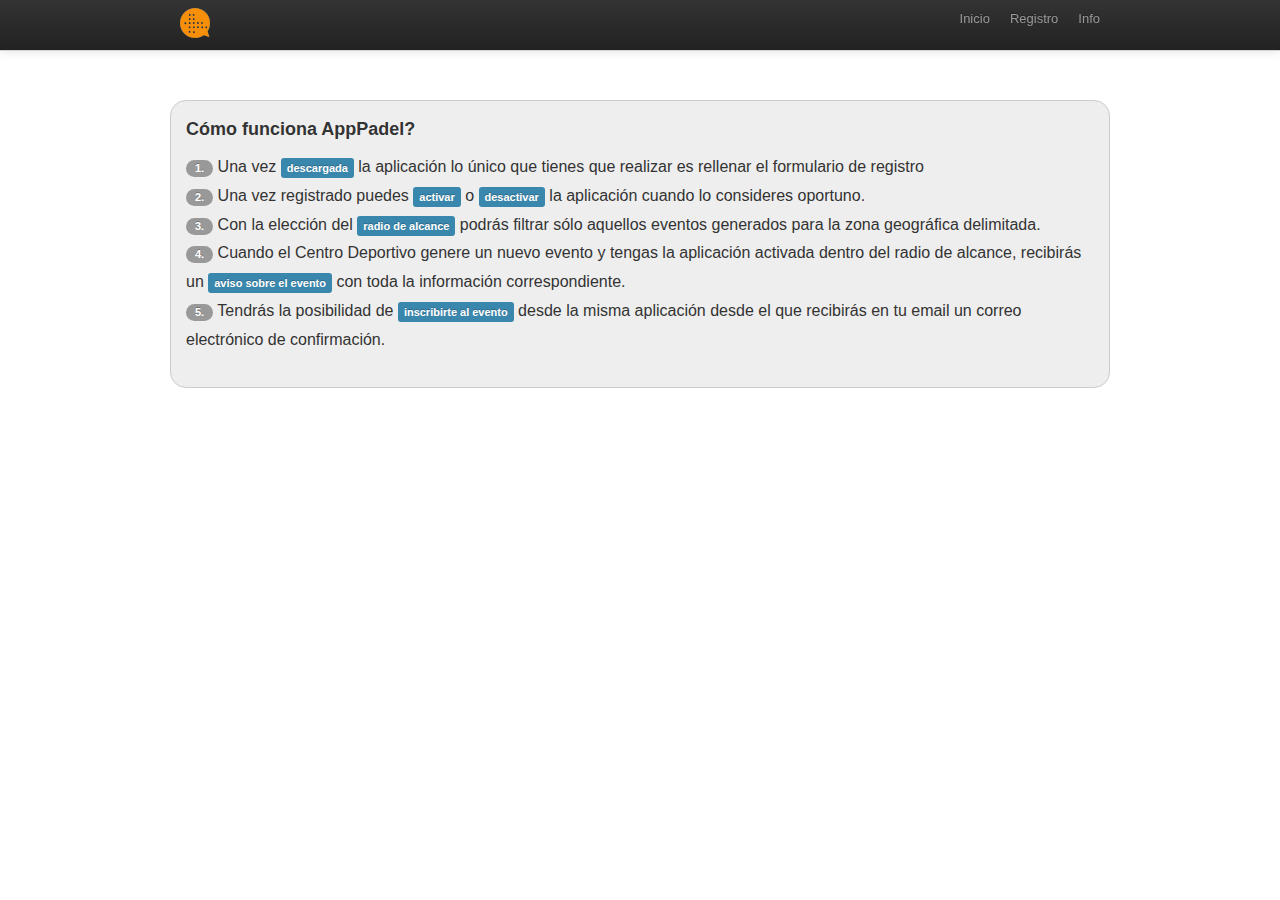
==== info.html @ 816a778a "Primer commit apppadel" ====
<!DOCTYPE html>
<html lang="es">
<head>

  <title>AppPadel</title>

  <meta charset="utf-8">
  <meta name="description" content="Inscripción y seguimiento de eventos padel">
  <meta name="keywords" content="skootik S.L., AppPadel, eventos">
  <meta name="author" content="Unai Martinez de Lizarduy">
  <meta name="viewport" content="width=device-width" />

  <link href="css/style.css" rel="stylesheet">
  <link href="css/bootstrap.css" rel="stylesheet">
  <link href="css/bootstrap-responsive.css" rel="stylesheet">
  <link href="css/bootstrap.min.css" rel="stylesheet" type="text/css" />
  <link href="css/bootstrap-responsive.min.css" rel="stylesheet" type="text/css" />
  <link href="css/styles.css" rel="stylesheet" type="text/css" />
  <link href="css/media-queries.css" rel="stylesheet" type="text/css" />
  <link rel="shortcut icon" href="favicon.ico" type="image/x-icon">
  
  <script src="js/jquery-1.9.1.min.js"></script>
  <script src="js/jquery.validate.js"></script>
  <script src="js/formulario.js"></script>
</head>

    <body data-spy="scroll">
  <!-- TOP MENU NAVIGATION -->
  <div class="navbar navbar-fixed-top">
    <div class="navbar-inner">
      <div class="container">

        <a class="brand pull-left" href="#">
          <img src="img/icon.png">
        </a>

        <a class="btn btn-navbar" data-toggle="collapse" data-target=".nav-collapse">
          <span class="icon-bar"></span>
          <span class="icon-bar"></span>
          <span class="icon-bar"></span>
        </a>

        <div class="nav-collapse collapse">
          <ul id="nav-list" class="nav pull-right">
            <li><a href="index.html">Inicio</a></li>
            <li><a href="registro.html">Registro</a></li>
            <li><a href="info.html">Info</a></li>
          </ul>
        </div>
      </div>
    </div>
  </div>

  <div class="container content container-fluid" id="home">
    <div class="row-fluid">  
      <div class="span12">
       <div class="hero-unit">
        <h3>Cómo funciona AppPadel?</h3>
        <p><span class="badge">1.</span> Una vez <span class="label label-info">descargada</span> la aplicación lo único que tienes que realizar es rellenar el formulario de registro</span></br>
        <span class="badge">2.</span> Una vez registrado puedes <span class="label label-info">activar</span> o <span class="label label-info">desactivar</span> la aplicación cuando lo consideres oportuno.</br>
        <span class="badge">3.</span> Con la elección del <span class="label label-info">radio de alcance</span> podrás filtrar sólo aquellos eventos generados para la zona geográfica delimitada.</br>
        <span class="badge">4.</span> Cuando el Centro Deportivo genere un nuevo evento y tengas la aplicación activada dentro del radio de alcance, recibirás un <span class="label label-info">aviso sobre el evento</span> con toda la información correspondiente.</br>
        <span class="badge">5.</span> Tendrás la posibilidad de <span class="label label-info">inscribirte al evento</span> desde la misma aplicación desde el que recibirás en tu email un correo electrónico de confirmación.
        </p>
        </p>
      </div>         
    </div>
  </div>
</div>
<script src="http://code.jquery.com/jquery-1.7.2.min.js"></script>
<script src="js/bootstrap.min.js"></script>
<script src="js/bootstrap-collapse.js"></script>
<script src="js/bootstrap-scrollspy.js"></script>
<script src="fancybox/jquery.mousewheel-3.0.4.pack.js"></script>
<script src="fancybox/jquery.fancybox-1.3.4.pack.js"></script>
<script src="js/init.js"></script>
</body>
</html>
---- css/style.css ----
/*
Autor: Juan Carlos Rivera Poccomo
Web: http://starkcode.blogspot.com
*/
 
/* # cambiar estilo a error
============================================*/
.controls > .error {
    color: #b94a48;
    display: inline-block;
    *display: inline;
    padding-left: 5px;
    vertical-align: middle;
    *zoom: 1;
}
/* # estilo de pagina
============================================*/
.container  {
    width: 650px;
    margin: auto;
}
h2 {
    text-align: center;
}
---- css/styles.css ----
/*!
 * TrippoApp v1.0
 * Copyright 2012 Trippo, Inc
 * Licensed under CC BY 3.0
 * http://creativecommons.org/licenses/by/3.0/
 *
 */

 
 
 /***** STRUCTURE *****/
 
 body { 
	background: url('../img/bg.png') repeat-x;
	background-color: #fff;
	}
	
	
h1, h2, h3, h4, h5, h6 {
	text-shadow: white 0.02em 0.02em;
	font-family: 'QlassikBold', sans-serif;
	}
	
h2 {
	font-size: 2.3em;
}
 
 .content {
	padding-top:100px;
	font-size: 1.1em;
	line-height: 1.8em;
	}
	
.content p {
	font-size: 1.0em;
	line-height: 1.8em;
	margin-bottom: 1.1em;
	}
	

/***** BODY *****/
	
.page-title {
	padding: 100px 0 30px 0;
	}
	
.arrow-top img {
	margin: -7px 0 0 15px;
	}


	
/***** NAVIGATION BAR *****/

.navbar .brand {
	font-weight: bold;
	color: black;
	text-shadow: 0 1px 0 rgba(255, 255, 255, .1), 0 0 30px rgba(255, 255, 255, .125);
}



/***** HOMEPAGE *****/
	
#details {
	position: relative;
	float: right;
	width: 527px;
	margin-top: 80px;
	padding-left: 20px;
}

#icon {
	position: relative;
	float: left;
	margin-right: 20px;
}

#app-name {
	position: relative;
	float: left;
	margin-top: 20px;
	margin-right: 20px;
}

#app-name h1 {
	font-size: 5.5em;
	font-size: 5.5em;
	color: #ECECEC;
	text-shadow: -1px 0 #B3B3B3, 0 1px #B3B3B3, 1px 0 #B3B3B3, 0 -1px #B3B3B3, #020763 0.03em 0.03em;
	}
	
#version {
	top: 30px;
	position: relative;
	float: left;
}

#tagline {
	font-size: 1.4em;
	margin-top: 6em;
	clear: both;
}

#description {
	margin-top: 2em;
	margin-bottom: 1.8em;
}

#features li {
	background: url('../img/check.png') no-repeat left;
	list-style: none;
	padding-left: 25px;
	margin-left: -23px;
	line-height: 1.7em;
}

.download-box {
	width: 45%;
	float: left;
	padding-top: 20px;
	padding-right: 5%;
	font-size: 0.9em;
	line-height: 1.3em;
	}
	
	
	
/***** ABOUT PAGE *****/

.updates ul {
	list-style: none;
	padding-top: 10px;
	clear: both;
	margin: 0 0 25px 0;
	}
	
.updates ul li {
	margin-bottom: 10px;
	}
	
.updates hr {
	border-top: 1px solid #CCC;
	}
	
.updates .label {
	display: block;
	float: left;
	margin-right: 10px;
}

.version {
	float:left;
	}

.release-date {
	float:right;
	margin-top: 4px;
	color: #999;
	font-size: 0.85em;
	}
	
.new {
  background-color: #3a87ad;
}

.fix {
	background-color: #468847;
	padding: 1px 8px 2px;
	}
	

	
/***** CONTACT *****/

#contact-form {
	border-left: 1px solid #cccccc;
	}
	
#contact-info {
	padding-bottom:20px;
	}
	
	
	
/***** FOOTER *****/

.footer {
	font-size: 0.85em;
	line-height: 1.5em;
	padding: 15px 0;
	border-top: 1px solid #CCC;
}

#copyright {
	float:left;
	}
	
#credits {
	float:right;
	}
#result{
    display:inline;
	color: red;
	font-style:italic;
	}
#ok{
    display:inline;
    padding:0 0 0 10px;	
	color: #00FF00;
	}
---- css/media-queries.css ----
/*!
 * TrippoApp v1.0
 * Copyright 2012 Trippo, Inc
 * Licensed under CC BY 3.0
 * http://creativecommons.org/licenses/by/3.0/
 *
 */

 
@media screen and (max-width: 979px) and (min-width: 768px) {

.content {
	padding-top: 20px;
	}
	
.hidden-desktop {
	display: none!important;
	}

.visible-desktop {
	display: inherit!important;
	}
	
#version {
	display: none;
	}
	
}


@media screen and (max-width: 767px) {

/***** STRUCTURE *****/

.content {
	padding-top: 0px;
	}
	
.page-title {
	padding: 30px 0;
	}


/***** HOME *****/

#app-name {
	text-align: center;
	float: none;
	}

#tagline {
	text-align: center;
	margin-top: 2em;
	}
	
#version {
	display: none;
	}
	
#phones {
	text-align: center;
	margin-top: 20px;
	}
	
#description {
	margin-top: 0px;
	}
	
.hidden-phone {
	display: inherit!important;
}

.visible-phone {
	display:none!important;
}

/***** SCREENSHOTS *****/

.thumbnails .span3, .thumbnails .span3:first-child {
	width: 40%;
	float: left;
	margin: 1% 5%;
	}
	
/***** CONTACT *****/

#contact-info {
	padding-bottom:40px;
	}
	
#contact-form {
	border-left: none;
	}

	
.form-horizontal .control-label {
	width: 90px;
	}

.form-horizontal .form-actions {
	padding-left: 100px;
	}
	
#credits {
	float: right;
	}
	
}

@media screen and (max-width: 480px) {

#version {
	display: none;
	}

.version {
	float:none;
	}

.release-date {
	float: none;
	}
	

.form-horizontal .controls {
	margin-left: 0px;
	}
	
.form-horizontal .control-label {
	width: 90px;
	}

.form-horizontal .form-actions {
	padding-left: 0px;
	}
	
#credits {
	float: left;
	}
	
.hidden-phone {
	display: none!important;
}

.visible-phone {
	display:inherit!important;
}
	
}
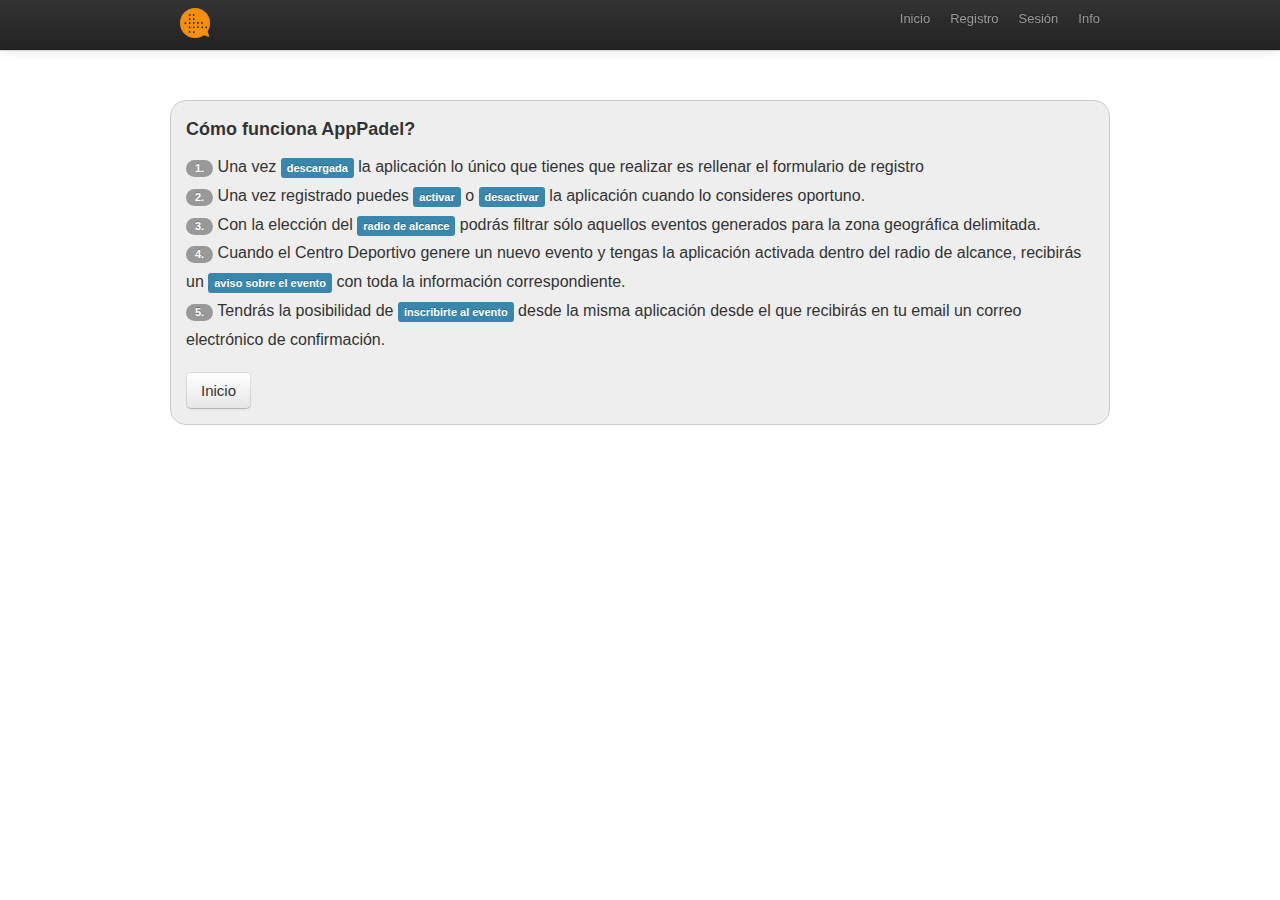
==== commit 59625874: "Version con registro e inicio de sesion" ====
--- a/info.html
+++ b/info.html
@@ -24,7 +24,7 @@
   <script src="js/formulario.js"></script>
 </head>
 
-    <body data-spy="scroll">
+<body data-spy="scroll">
   <!-- TOP MENU NAVIGATION -->
   <div class="navbar navbar-fixed-top">
     <div class="navbar-inner">
@@ -44,6 +44,7 @@
           <ul id="nav-list" class="nav pull-right">
             <li><a href="index.html">Inicio</a></li>
             <li><a href="registro.html">Registro</a></li>
+            <li><a href="sesion.html">Sesión</a></li>
             <li><a href="info.html">Info</a></li>
           </ul>
         </div>
@@ -57,12 +58,12 @@
        <div class="hero-unit">
         <h3>Cómo funciona AppPadel?</h3>
         <p><span class="badge">1.</span> Una vez <span class="label label-info">descargada</span> la aplicación lo único que tienes que realizar es rellenar el formulario de registro</span></br>
-        <span class="badge">2.</span> Una vez registrado puedes <span class="label label-info">activar</span> o <span class="label label-info">desactivar</span> la aplicación cuando lo consideres oportuno.</br>
-        <span class="badge">3.</span> Con la elección del <span class="label label-info">radio de alcance</span> podrás filtrar sólo aquellos eventos generados para la zona geográfica delimitada.</br>
-        <span class="badge">4.</span> Cuando el Centro Deportivo genere un nuevo evento y tengas la aplicación activada dentro del radio de alcance, recibirás un <span class="label label-info">aviso sobre el evento</span> con toda la información correspondiente.</br>
-        <span class="badge">5.</span> Tendrás la posibilidad de <span class="label label-info">inscribirte al evento</span> desde la misma aplicación desde el que recibirás en tu email un correo electrónico de confirmación.
+          <span class="badge">2.</span> Una vez registrado puedes <span class="label label-info">activar</span> o <span class="label label-info">desactivar</span> la aplicación cuando lo consideres oportuno.</br>
+          <span class="badge">3.</span> Con la elección del <span class="label label-info">radio de alcance</span> podrás filtrar sólo aquellos eventos generados para la zona geográfica delimitada.</br>
+          <span class="badge">4.</span> Cuando el Centro Deportivo genere un nuevo evento y tengas la aplicación activada dentro del radio de alcance, recibirás un <span class="label label-info">aviso sobre el evento</span> con toda la información correspondiente.</br>
+          <span class="badge">5.</span> Tendrás la posibilidad de <span class="label label-info">inscribirte al evento</span> desde la misma aplicación desde el que recibirás en tu email un correo electrónico de confirmación.
         </p>
-        </p>
+        <a href="index.html" class="btn btn-large">Inicio</a>
       </div>         
     </div>
   </div>
